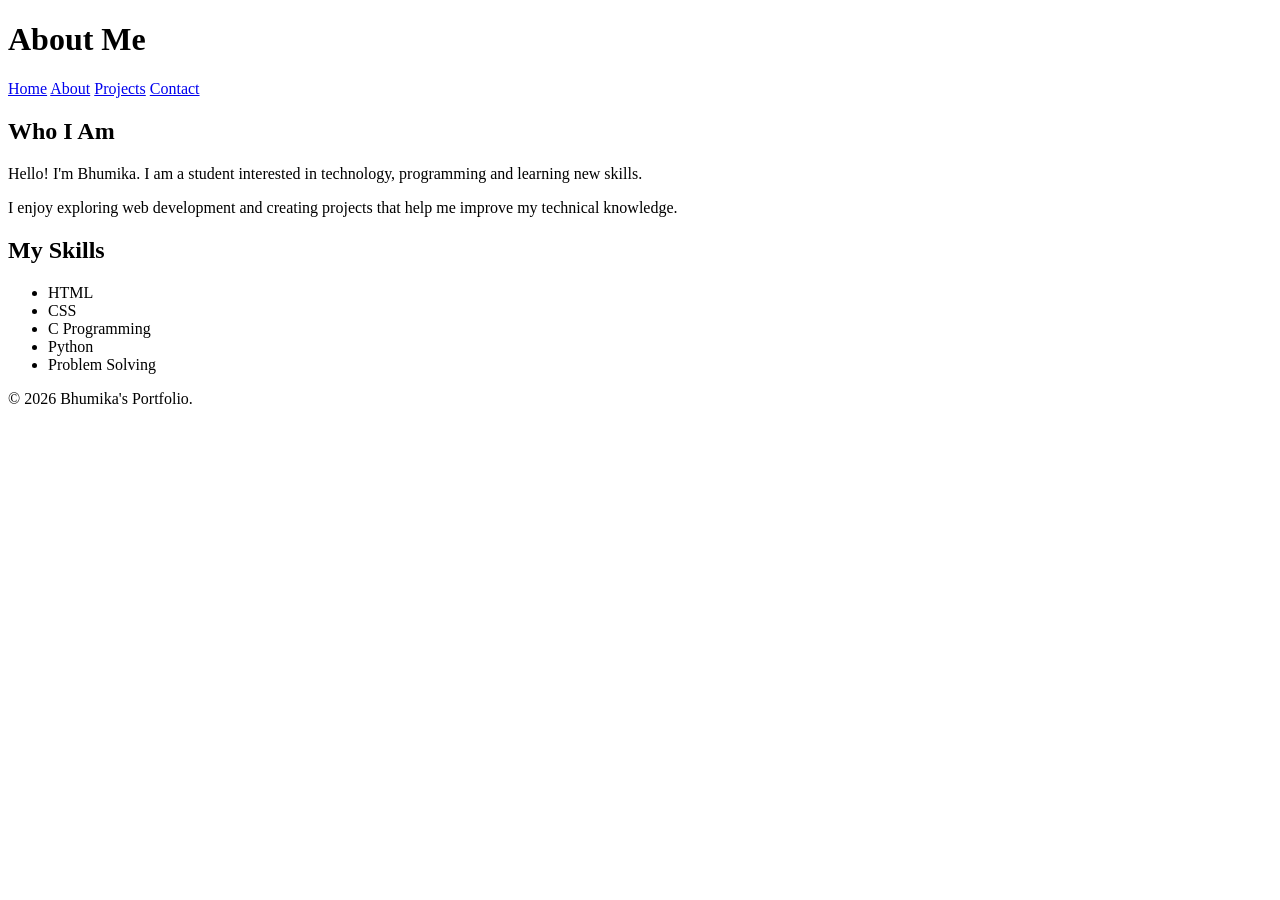
==== about.html @ 5f3d034a "Add about.html for personal portfolio" ====
<!DOCTYPE html>
<html lang="en">

<head>
    <meta charset="UTF-8">
    <meta name="viewport" content="width=device-width, initial-scale=1.0">

    <meta name="description" content="About me - My personal portfolio">
    <meta name="author" content="Bhumika">

    <title>About Me | My Portfolio</title>
</head>

<body>

    <header>
        <h1>About Me</h1>

        <nav aria-label="Main navigation">
            <a href="index.html">Home</a>
            <a href="about.html">About</a>
            <a href="projects.html">Projects</a>
            <a href="contact.html">Contact</a>
        </nav>
    </header>

    <main>

        <section>
            <h2>Who I Am</h2>

            <p>
                Hello! I'm Bhumika. I am a student interested in technology,
                programming and learning new skills.
            </p>

            <p>
                I enjoy exploring web development and creating projects
                that help me improve my technical knowledge.
            </p>
        </section>

        <section>
            <h2>My Skills</h2>

            <ul>
                <li>HTML</li>
                <li>CSS</li>
                <li>C Programming</li>
                <li>Python</li>
                <li>Problem Solving</li>
            </ul>
        </section>

    </main>

    <footer>
        <p>&copy; 2026 Bhumika's Portfolio.</p>
    </footer>

</body>
</html>
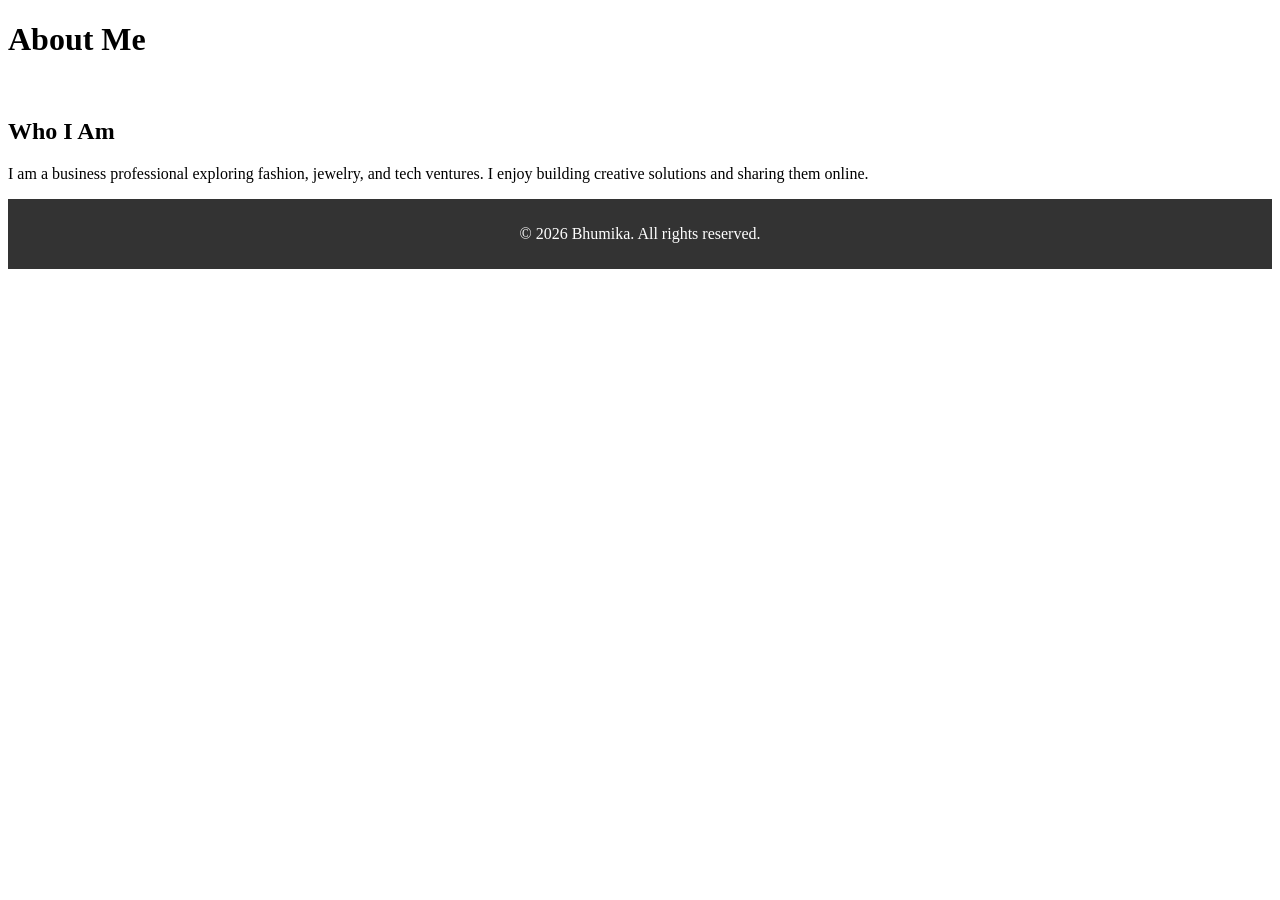
==== commit bf3083b2: "Refactor about.html for clarity and content update Removed redundant header and navigation sections," ====
--- a/about.html
+++ b/about.html
@@ -1,62 +1,32 @@
 <!DOCTYPE html>
 <html lang="en">
+<head>
+  <meta charset="UTF-8">
+  <title>About Me</title>
+  <link rel="stylesheet" href="style.css">
+</head>
+<body>
+  <header>
+    <h1>About Me</h1>
+    <nav>
+      <a href="index.html">Home</a>
+      <a href="about.html">About</a>
+      <a href="projects.html">Projects</a>
+      <a href="contact.html">Contact</a>
+    </nav>
+  </header>
 
-<head>
-    <meta charset="UTF-8">
-    <meta name="viewport" content="width=device-width, initial-scale=1.0">
+  <main>
+    <section>
+      <h2>Who I Am</h2>
+      <p>I am a business professional exploring fashion, jewelry, and tech ventures. I enjoy building creative solutions and sharing them online.</p>
+    </section>
+  </main>
 
-    <meta name="description" content="About me - My personal portfolio">
-    <meta name="author" content="Bhumika">
-
-    <title>About Me | My Portfolio</title>
-</head>
-
-<body>
-
-    <header>
-        <h1>About Me</h1>
-
-        <nav aria-label="Main navigation">
-            <a href="index.html">Home</a>
-            <a href="about.html">About</a>
-            <a href="projects.html">Projects</a>
-            <a href="contact.html">Contact</a>
-        </nav>
-    </header>
-
-    <main>
-
-        <section>
-            <h2>Who I Am</h2>
-
-            <p>
-                Hello! I'm Bhumika. I am a student interested in technology,
-                programming and learning new skills.
-            </p>
-
-            <p>
-                I enjoy exploring web development and creating projects
-                that help me improve my technical knowledge.
-            </p>
-        </section>
-
-        <section>
-            <h2>My Skills</h2>
-
-            <ul>
-                <li>HTML</li>
-                <li>CSS</li>
-                <li>C Programming</li>
-                <li>Python</li>
-                <li>Problem Solving</li>
-            </ul>
-        </section>
-
-    </main>
-
-    <footer>
-        <p>&copy; 2026 Bhumika's Portfolio.</p>
-    </footer>
-
+  <footer>
+    <p>&copy; 2026 Bhumika. All rights reserved.</p>
+  </footer>
 </body>
 </html>
+
+  
--- a/style.css
+++ b/style.css
@@ -0,0 +1,23 @@
+
+}
+/* Header styling */
+header {
+  background-color: #333; /* dark background */
+  color: white;           /* white text */
+  padding: 15px;
+}
+
+/* Navigation links */
+nav a {
+  color: white;
+  margin-right: 15px;
+  text-decoration: none;
+}
+
+/* Footer styling */
+footer {
+  background-color: #333;
+  color: white;
+  text-align: center;
+  padding: 10px;
+}
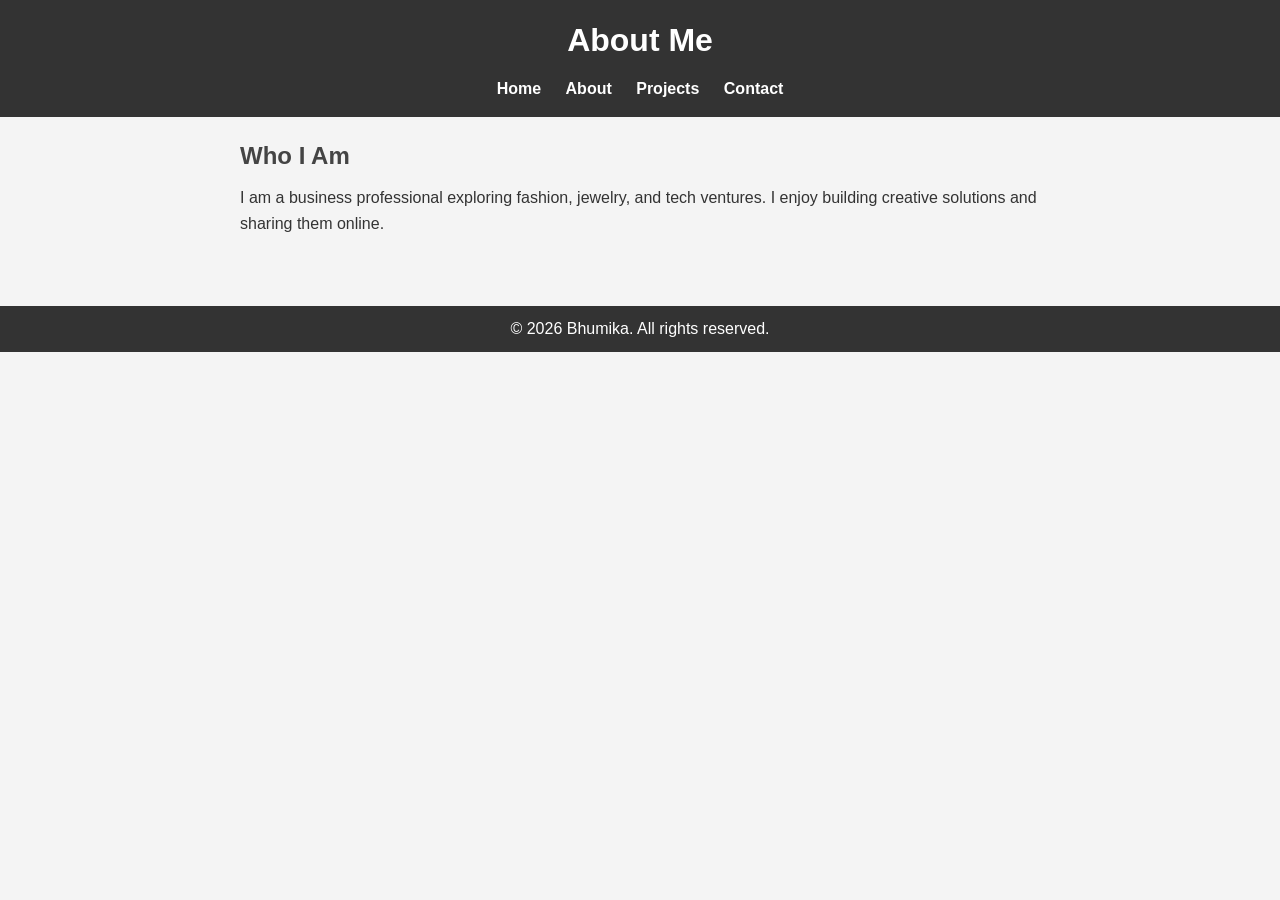
==== commit 7e0358aa: "Modify title and add meta description in about.html Updated the title and added a meta description f" ====
--- a/about.html
+++ b/about.html
@@ -2,7 +2,9 @@
 <html lang="en">
 <head>
   <meta charset="UTF-8">
-  <title>About Me</title>
+  <title>About Bhumika | Portfolio</title>
+<meta name="description" content="Learn more about Bhumika's background, skills, and journey in web development.">
+
   <link rel="stylesheet" href="style.css">
 </head>
 <body>
--- a/style.css
+++ b/style.css
@@ -1,17 +1,56 @@
+/* Reset some default browser styles */
+body, h1, h2, p, nav, footer {
+  margin: 0;
+  padding: 0;
+  font-family: Arial, sans-serif;
+}
 
+/* Body styling */
+body {
+  background-color: #f4f4f4; /* light background */
+  color: #333;              /* dark text */
+  line-height: 1.6;
 }
+
 /* Header styling */
 header {
   background-color: #333; /* dark background */
-  color: white;           /* white text */
+  color: white;
   padding: 15px;
+  text-align: center;
 }
 
 /* Navigation links */
+nav {
+  margin-top: 10px;
+}
+
 nav a {
   color: white;
-  margin-right: 15px;
+  margin: 0 10px;
   text-decoration: none;
+  font-weight: bold;
+}
+
+nav a:hover {
+  text-decoration: underline;
+}
+
+/* Main content */
+main {
+  padding: 20px;
+  max-width: 800px;
+  margin: auto;
+}
+
+/* Section styling */
+section {
+  margin-bottom: 30px;
+}
+
+h2 {
+  color: #444;
+  margin-bottom: 10px;
 }
 
 /* Footer styling */
@@ -20,4 +59,34 @@
   color: white;
   text-align: center;
   padding: 10px;
+  margin-top: 20px;
 }
+
+/* Form styling */
+form {
+  background: #fff;
+  padding: 20px;
+  border-radius: 5px;
+}
+
+form input, form textarea {
+  width: 100%;
+  padding: 10px;
+  margin-bottom: 15px;
+  border: 1px solid #ccc;
+  border-radius: 3px;
+}
+
+form button {
+  background-color: #333;
+  color: white;
+  padding: 10px 15px;
+  border: none;
+  cursor: pointer;
+}
+
+form button:hover {
+  background-color: #555;
+}
+
+ 
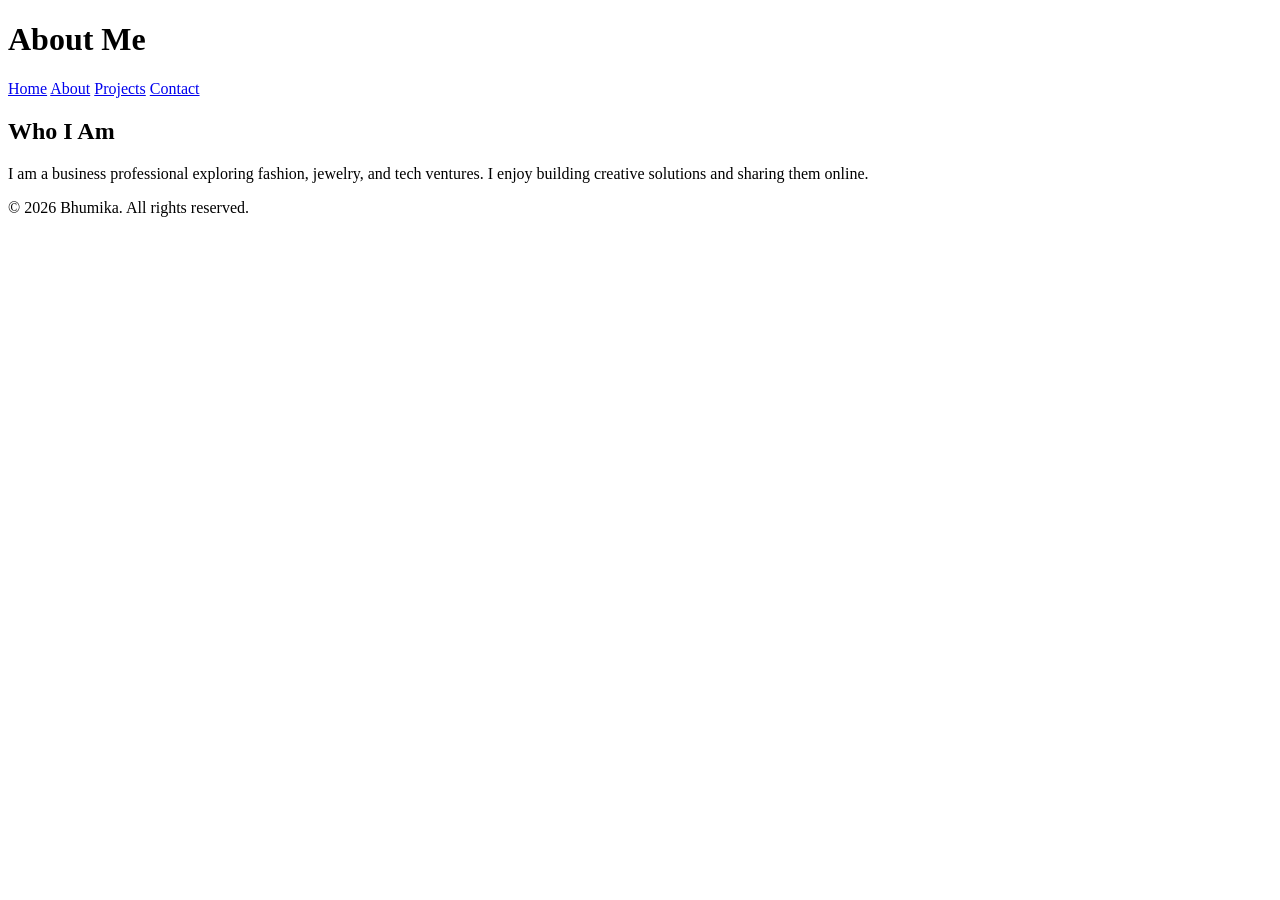
==== commit 2226f19d: "Enhance about.html with additional metadata Added viewport meta tag, canonical link, favicon, and st" ====
--- a/about.html
+++ b/about.html
@@ -2,11 +2,21 @@
 <html lang="en">
 <head>
   <meta charset="UTF-8">
+  <meta name="viewport" content="width=device-width, initial-scale=1">
   <title>About Bhumika | Portfolio</title>
-<meta name="description" content="Learn more about Bhumika's background, skills, and journey in web development.">
+  <meta name="description" content="Learn more about Bhumika's background, skills, and journey in web development.">
+  <link rel="canonical" href="https://bhumikaitoshi23.github.io/my-portfolio/about.html">
+  <link rel="icon" href="favicon.ico" type="image/x-icon">
+  <script type="application/ld+json">
+  {
+    "@context": "https://schema.org",
+    "@type": "AboutPage",
+    "name": "About Bhumika",
+    "url": "https://bhumikaitoshi23.github.io/my-portfolio/about.html"
+  }
+  </script>
+</head>
 
-  <link rel="stylesheet" href="style.css">
-</head>
 <body>
   <header>
     <h1>About Me</h1>
